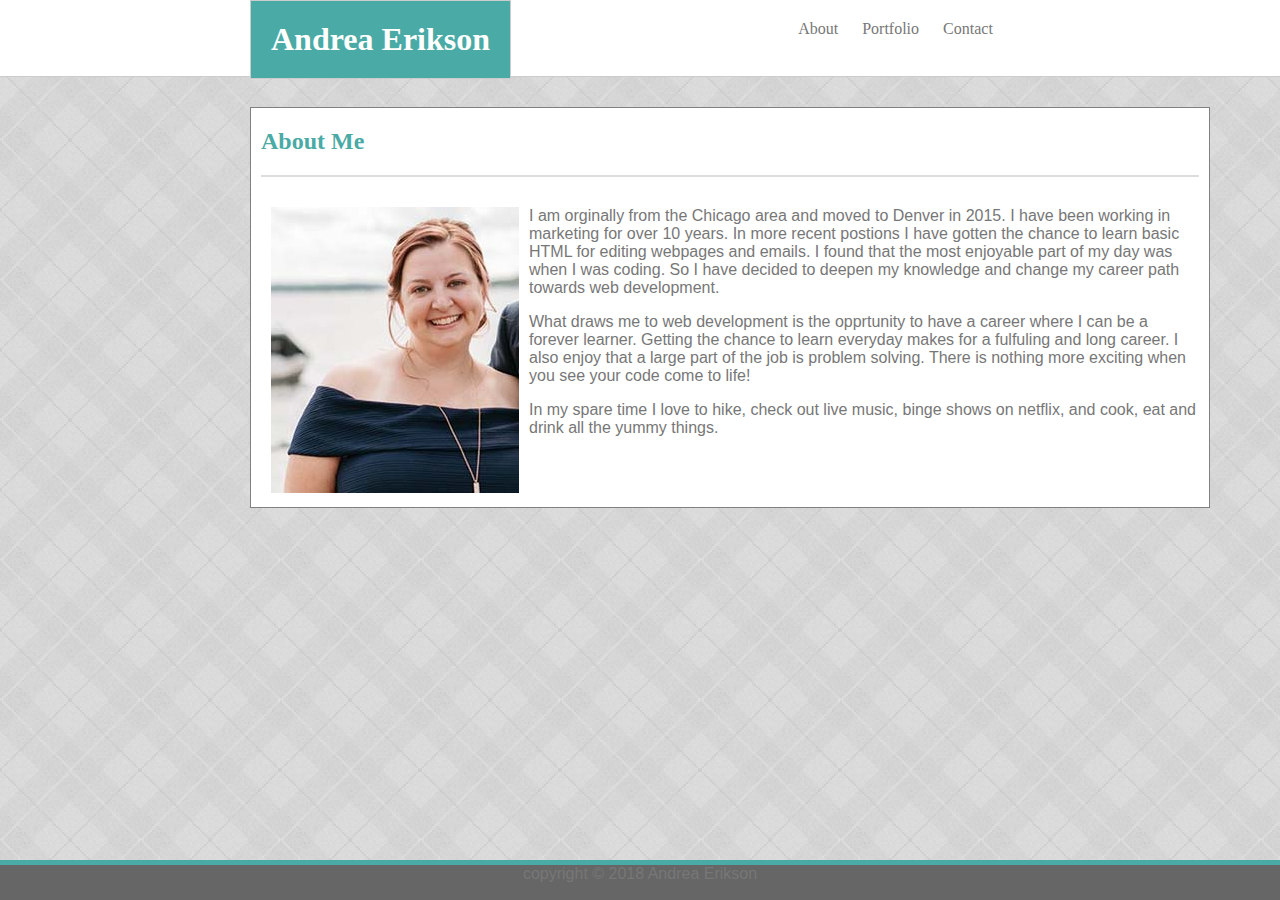
==== index.html @ 601b3748 "update files" ====
<!DOCTYPE html>
<html lang="en">
<head>
    <meta charset="UTF-8">
    <meta name="viewport" content="width=device-width, initial-scale=1.0">
    <meta http-equiv="X-UA-Compatible" content="ie=edge">
    <title>About me </title>

    <link rel="stylesheet" href="assets/css/style.css">
    

</head>

<body>
<!---Start of header---->
<header>
 <H1>Andrea Erikson</H1> 
 <ul class="nav">  
 <li><a href="https://amerik22.github.io/Basic-Portfolio/index">About</a></li>
 <li><a href="https://amerik22.github.io/Basic-Portfolio/portfolio">Portfolio</a> </li>
 <li><a href="https://amerik22.github.io/Basic-Portfolio/contact">Contact</a></li>
 </ul> 
</header>
<!--End of header-->

<!--Start of main section-->
<section class="wrapper">
<h2>About Me</h2>

<div class="image">
<img src="assets/images/about_me.jpg">
</div>
    <div class="about">
    <p>  I am orginally from the Chicago area and moved to Denver in 2015. I have been working in marketing for over 10 years. 
       In more recent postions I have gotten the chance to learn basic HTML for editing webpages and emails. I found that the most enjoyable part of my day was when I was coding.
       So I have decided to deepen my knowledge and change my career path towards web development.  </p>

    <p>What draws me to web development is the opprtunity to have a career where I can be a forever learner. Getting the chance to learn everyday 
     makes for a fulfuling and long career. I also enjoy that a large part of the job is problem solving. 
     There is nothing more exciting when you see your code come to life!  </p>

     <p>In my spare time I love to hike, check out live music, binge shows on netflix, and cook, eat and drink all the yummy things.</p>
    </div>
</section>
 
<!--End of main section-->

<footer>
    copyright &copy; 2018 Andrea Erikson
</footer>

</body>
</html>
---- assets/css/style.css ----
*{
    box-sizing: border-box;
    
}


body{
    font-family: Arial, Helvetica, sans-serif;
    color: #777777;
    background-image: url("../images/vichy.png");
    background-repeat: repeat;
    width: 100%;
    height: 100%;
    margin: 0px;

}

header{
    font-family: 'Georgia', Times, Times New Roman, serif;
    background-color: #ffffff;
    border-bottom: solid 1px #cccccc;
    max-width: 100%;
    height: 77px;
    margin: 0px;

}

H1 {
    color: #ffffff;
    background-color: #4aaaa5;
    padding: 20px;
    border-width: 1px;
    border-color:#cccccc;
    border-style: solid;
    float: left;
    margin: 0px 0px 0px 250px;
}


.nav{
    
    font-family: 'Georgia', Times, Times New Roman, serif;
    color: #777777;
    text-align: center;
    padding: 0;

}

ul{
    margin: 0px;
    
}
.nav li{
    display: inline-block;
    padding: 20px 10px 10px 10px;
}

.nav a{
    color: #777777;
    text-decoration: none;
}

.wrapper{
    margin: 30px 250px;
    width: 960px;
    height: auto;
    padding-right: 10px;
    padding-left: 10px;
    border: 1px solid gray;
    background-color: #ffffff;
    clear:both;
    overflow: hidden;
}

H2{
    
    color: #4aaaa5;
    font-family: 'Georgia', Times, Times New Roman, serif;
    border-bottom: 2px solid #dddddd; 
    padding-bottom: 20px;   
}

.about{
    
    margin-top: 30px;
}


p {
    
    font-size: 16px;   
}

.image{
    float:left;
    margin: 10px;   
}


form{
    line-height: 27px;
    width: 100%;
}

button{
    background-color: #4aaaa5;
    color: #ffffff;
    font-family: 'Arial', 'Helvetica Neue', Helvetica, sans-serif;
    padding: 10px;
    margin-bottom: 10px;
}

projects{
    display: inline-block;
    margin: 20px;
    padding: 20px;
    padding-inline-start: 20px;
    width:60%;
}


.project-1{
    margin: 0px 30px 40px 0px;
}

.project-2{
    margin: 0px 0px 40px 0px;
}
.project-3{
    margin: 0px 30px 40px 0px;
}
.project-4{
    margin: 0px 0px 40px 0px;
}
.project-5{
   margin-bottom: 20px;
}

.title{
    background-color: #4aaaa5;
    color: #ffffff;
    padding: 20px;
    font-family: 'Georgia', Times, Times New Roman, serif;
    text-align: center;
    font-size:12px;
    height:20px;
    width: 200px;
    position: absolute;
}

.title-1{
    top: 350px;
    left: 261px;
  }
  
  .title-2{
      top: 350px;
      left: 495px; 
  }
  
  .title-3{
      top: 594px;
      left: 261px;
  }
  
  .title-4{
      top: 594px;
      left: 495px;
  }
  
  .title-5{
      top: 839px;
      left: 261px;
  }

footer {
    background-color: #666666;
    color: #777777;
    border-top: solid 5px #4aaaa5;
    font-family: 'Arial', 'Helvetica Neue', Helvetica, sans-serif;
    text-align: center;
    position: fixed;
    bottom:0;
    width: 100%;
    height:40px;  
}
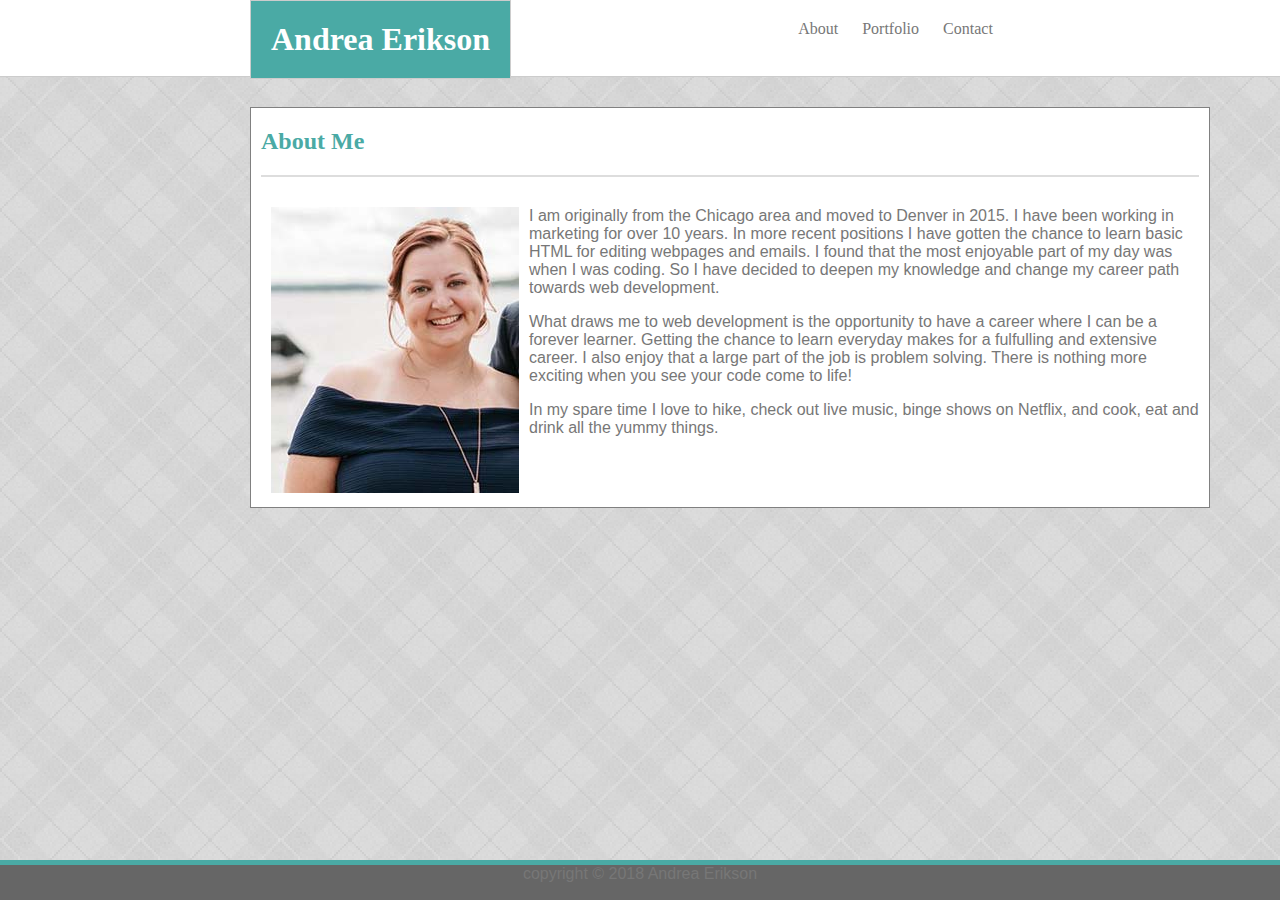
==== commit af5ae170: "fixed spelling errors" ====
--- a/index.html
+++ b/index.html
@@ -16,9 +16,9 @@
 <header>
  <H1>Andrea Erikson</H1> 
  <ul class="nav">  
- <li><a href="https://amerik22.github.io/Basic-Portfolio/index">About</a></li>
- <li><a href="https://amerik22.github.io/Basic-Portfolio/portfolio">Portfolio</a> </li>
- <li><a href="https://amerik22.github.io/Basic-Portfolio/contact">Contact</a></li>
+ <li><a href="https://amerik22.github.io/Portfolio/index">About</a></li>
+ <li><a href="https://amerik22.github.io/Portfolio/portfolio">Portfolio</a> </li>
+ <li><a href="https://amerik22.github.io/Portfolio/contact">Contact</a></li>
  </ul> 
 </header>
 <!--End of header-->
@@ -31,15 +31,15 @@
 <img src="assets/images/about_me.jpg">
 </div>
     <div class="about">
-    <p>  I am orginally from the Chicago area and moved to Denver in 2015. I have been working in marketing for over 10 years. 
-       In more recent postions I have gotten the chance to learn basic HTML for editing webpages and emails. I found that the most enjoyable part of my day was when I was coding.
+    <p>  I am originally from the Chicago area and moved to Denver in 2015. I have been working in marketing for over 10 years. 
+       In more recent positions I have gotten the chance to learn basic HTML for editing webpages and emails. I found that the most enjoyable part of my day was when I was coding.
        So I have decided to deepen my knowledge and change my career path towards web development.  </p>
 
-    <p>What draws me to web development is the opprtunity to have a career where I can be a forever learner. Getting the chance to learn everyday 
-     makes for a fulfuling and long career. I also enjoy that a large part of the job is problem solving. 
+    <p>What draws me to web development is the opportunity to have a career where I can be a forever learner. Getting the chance to learn everyday 
+     makes for a fulfulling and extensive career. I also enjoy that a large part of the job is problem solving. 
      There is nothing more exciting when you see your code come to life!  </p>
 
-     <p>In my spare time I love to hike, check out live music, binge shows on netflix, and cook, eat and drink all the yummy things.</p>
+     <p>In my spare time I love to hike, check out live music, binge shows on Netflix, and cook, eat and drink all the yummy things.</p>
     </div>
 </section>
  
--- a/assets/css/style.css
+++ b/assets/css/style.css
@@ -100,6 +100,7 @@
 form{
     line-height: 27px;
     width: 100%;
+    font-size: 16px;
 }
 
 button{
